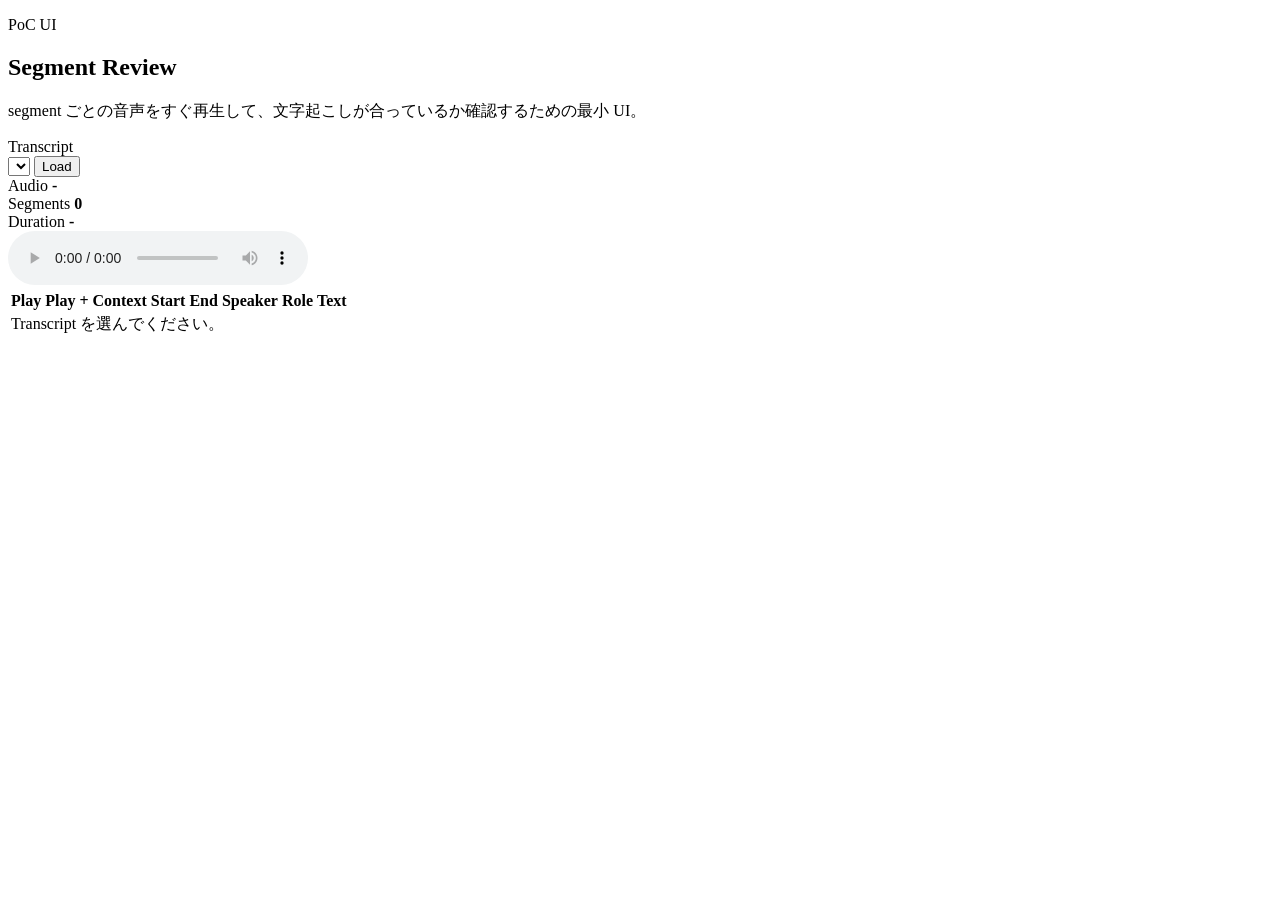
==== poc/ui_segments/static/index.html @ 735adf0e "refactor: rename segment review ui" ====
<!DOCTYPE html>
<html lang="ja">
  <head>
    <meta charset="UTF-8" />
    <meta name="viewport" content="width=device-width, initial-scale=1.0" />
    <title>Segment Review UI</title>
    <link rel="stylesheet" href="/segment-static/styles.css?v=1" />
  </head>
  <body>
    <main class="page">
      <section class="hero">
        <div>
          <p class="eyebrow">PoC UI</p>
          <h1>Segment Review</h1>
          <p class="hero-copy">
            segment ごとの音声をすぐ再生して、文字起こしが合っているか確認するための最小 UI。
          </p>
        </div>
        <div class="picker">
          <label for="transcript-select">Transcript</label>
          <div class="picker-row">
            <select id="transcript-select"></select>
            <button id="load-button" type="button">Load</button>
          </div>
        </div>
      </section>

      <section class="meta">
        <div class="meta-card">
          <span class="meta-label">Audio</span>
          <strong id="audio-file-name">-</strong>
        </div>
        <div class="meta-card">
          <span class="meta-label">Segments</span>
          <strong id="segment-count">0</strong>
        </div>
        <div class="meta-card">
          <span class="meta-label">Duration</span>
          <strong id="duration-seconds">-</strong>
        </div>
      </section>

      <section class="player-panel">
        <audio id="audio-player" controls preload="metadata"></audio>
      </section>

      <section class="table-panel">
        <table>
          <thead>
            <tr>
              <th>Play</th>
              <th>Play + Context</th>
              <th>Start</th>
              <th>End</th>
              <th>Speaker</th>
              <th>Role</th>
              <th>Text</th>
            </tr>
          </thead>
          <tbody id="segment-table-body">
            <tr>
              <td colspan="7" class="empty-row">Transcript を選んでください。</td>
            </tr>
          </tbody>
        </table>
      </section>
    </main>

    <script src="/segment-static/app.js?v=1" defer></script>
  </body>
</html>
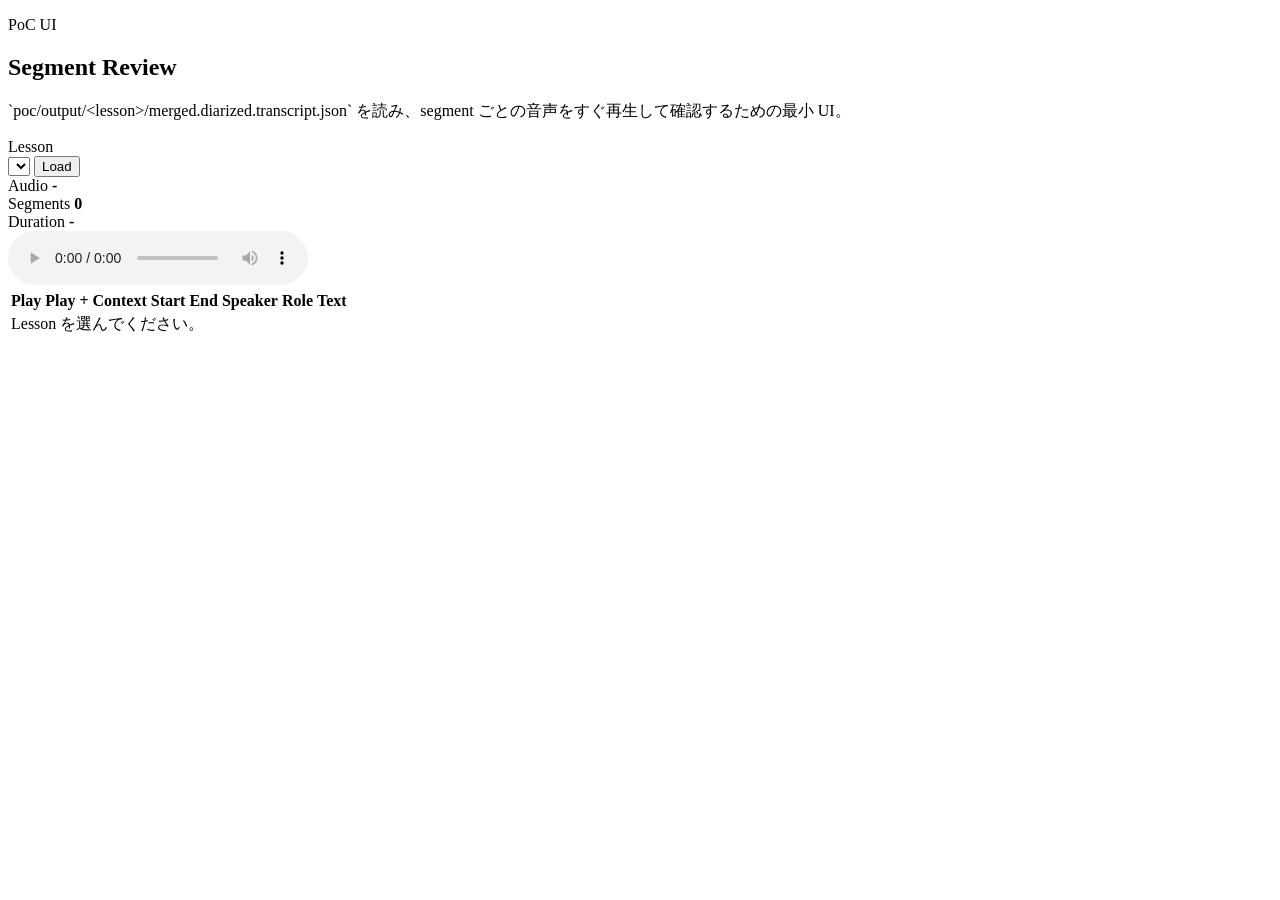
==== commit e1b2fcb7: "refactor: load segment ui lessons from output dirs" ====
--- a/poc/ui_segments/static/index.html
+++ b/poc/ui_segments/static/index.html
@@ -4,7 +4,7 @@
     <meta charset="UTF-8" />
     <meta name="viewport" content="width=device-width, initial-scale=1.0" />
     <title>Segment Review UI</title>
-    <link rel="stylesheet" href="/segment-static/styles.css?v=1" />
+    <link rel="stylesheet" href="/segment-static/styles.css?v=2" />
   </head>
   <body>
     <main class="page">
@@ -13,13 +13,13 @@
           <p class="eyebrow">PoC UI</p>
           <h1>Segment Review</h1>
           <p class="hero-copy">
-            segment ごとの音声をすぐ再生して、文字起こしが合っているか確認するための最小 UI。
+            `poc/output/&lt;lesson&gt;/merged.diarized.transcript.json` を読み、segment ごとの音声をすぐ再生して確認するための最小 UI。
           </p>
         </div>
         <div class="picker">
-          <label for="transcript-select">Transcript</label>
+          <label for="lesson-select">Lesson</label>
           <div class="picker-row">
-            <select id="transcript-select"></select>
+            <select id="lesson-select"></select>
             <button id="load-button" type="button">Load</button>
           </div>
         </div>
@@ -59,13 +59,13 @@
           </thead>
           <tbody id="segment-table-body">
             <tr>
-              <td colspan="7" class="empty-row">Transcript を選んでください。</td>
+              <td colspan="7" class="empty-row">Lesson を選んでください。</td>
             </tr>
           </tbody>
         </table>
       </section>
     </main>
 
-    <script src="/segment-static/app.js?v=1" defer></script>
+    <script src="/segment-static/app.js?v=2" defer></script>
   </body>
 </html>
